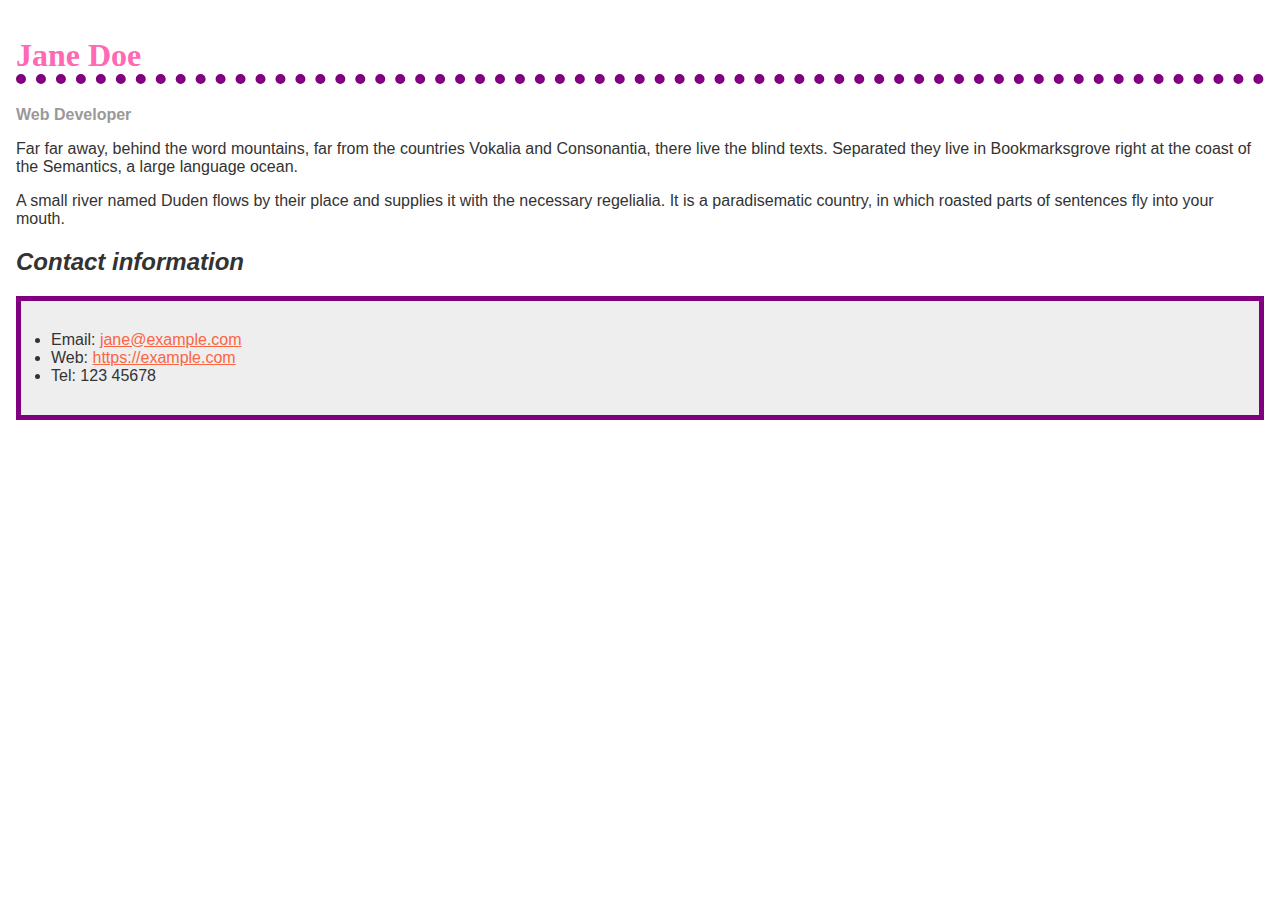
==== biog-download.html @ 98b01836 "Add files via upload" ====
<!doctype html>
<html lang="en">
  <head>
    <meta charset="utf-8" />
    <meta name="viewport" content="width=device-width" />
    <title>Formatting a biography</title>
    <style>
      body {
        background-color: #fff;
        color: #333;
        font-family: Arial, Helvetica, sans-serif;
        padding: 1em;
        margin: 0;
      }

      h1 {
        color: hotpink;
        font-size: 2em;
        font-family: Georgia, "Times New Roman", Times, serif;
        border-bottom: 10px dotted purple;
      }

      h2 {
        font-size: 1.5em;
        font-style: italic;
      }

      .job-title {
        color: #999999;
        font-weight: bold;
      }

      a:link,
      a:visited {
        color: #fb6542;
      }

      a:hover {
        text-decoration: none;
        color: green;
      }

      ul {
        background-color: #eeeeee;
        border: 5px solid purple;
        padding: 30px;
      }
    </style>
  </head>

  <body>
    <h1>Jane Doe</h1>
    <div class="job-title">Web Developer</div>
    <p>
      Far far away, behind the word mountains, far from the countries Vokalia
      and Consonantia, there live the blind texts. Separated they live in
      Bookmarksgrove right at the coast of the Semantics, a large language
      ocean.
    </p>

    <p>
      A small river named Duden flows by their place and supplies it with the
      necessary regelialia. It is a paradisematic country, in which roasted
      parts of sentences fly into your mouth.
    </p>

    <h2>Contact information</h2>
    <ul>
      <li>
        Email:
        <a href="mailto:jane@example.com">jane@example.com</a>
      </li>
      <li>
        Web:
        <a href="https://example.com">https://example.com</a>
      </li>
      <li>Tel: 123 45678</li>
    </ul>
  </body>
</html>
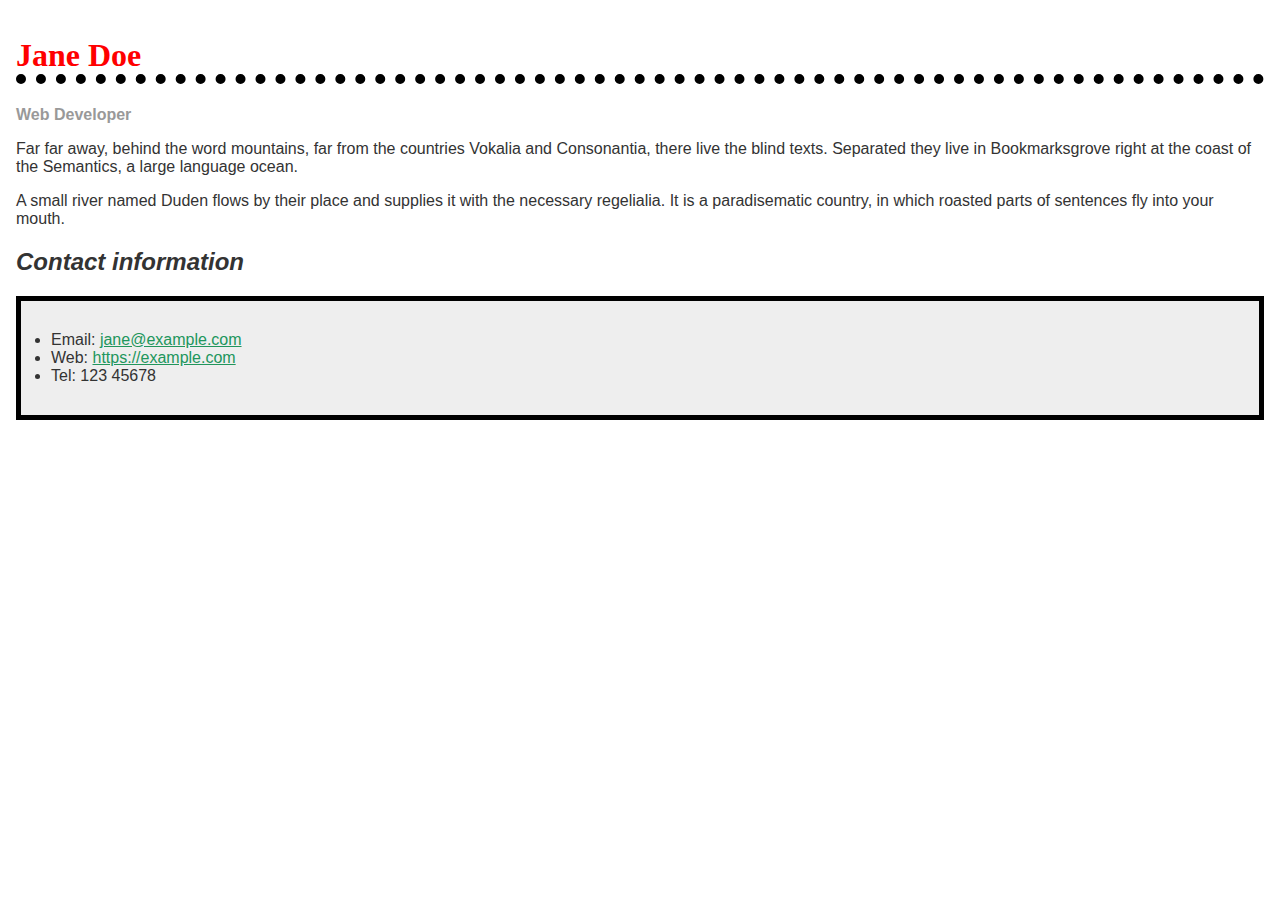
==== commit 2395dbe7: "quick changes" ====
--- a/biog-download.html
+++ b/biog-download.html
@@ -14,10 +14,10 @@
       }
 
       h1 {
-        color: hotpink;
+        color: red;
         font-size: 2em;
         font-family: Georgia, "Times New Roman", Times, serif;
-        border-bottom: 10px dotted purple;
+        border-bottom: 10px dotted black;
       }
 
       h2 {
@@ -32,7 +32,7 @@
 
       a:link,
       a:visited {
-        color: #fb6542;
+        color: #21965c;
       }
 
       a:hover {
@@ -42,7 +42,7 @@
 
       ul {
         background-color: #eeeeee;
-        border: 5px solid purple;
+        border: 5px solid black;
         padding: 30px;
       }
     </style>
